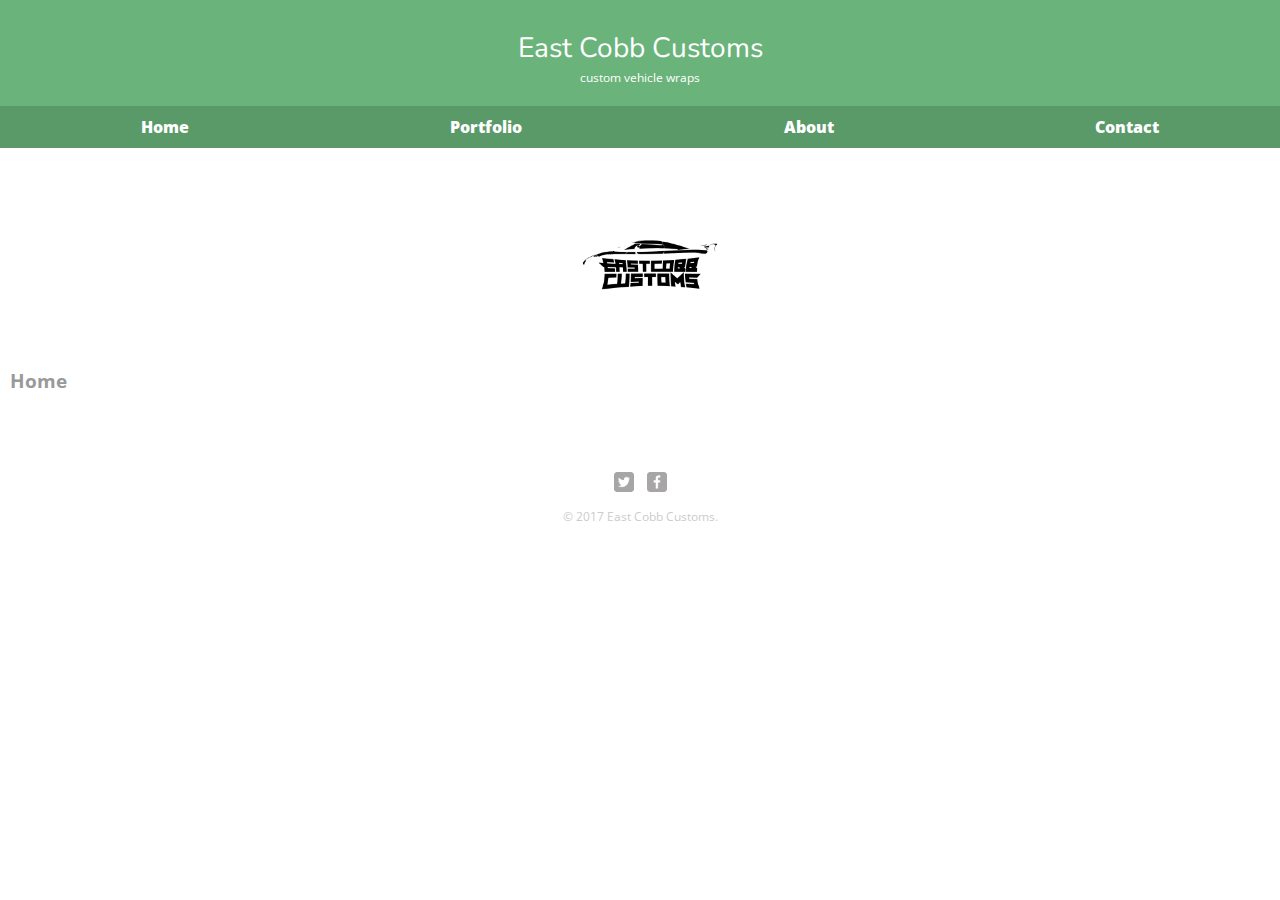
==== src/index.html @ 62e2ba7f "final commit" ====
<!DOCTYPE html>
<html>
  <head>
    <meta charset="utf-8">
    <title>East Cobb Customs | custom vehicle wraps </title>
    <link rel="stylesheet" href="css/normalize.css">
    <link href="https://fonts.googleapis.com/css?family=Nunito:700|Open+Sans:400i" rel="stylesheet">  
    <link type="text/css" rel="stylesheet" href="css/main.css">
    <link type="text/css" rel="stylesheet" href="css/responsive.css">
    <meta name="viewport" content="width=device-width, initial-scale=1.0">
  </head>
  <body>
    <header>
      <a href="index.html" id="logo">R
        <h1>East Cobb Customs</h1>
        <h2>custom vehicle wraps</h2>
      </a>
      <nav>
        <ul>
          <li><a href="index.html">Home</a></li>
          <li><a href="portfolio.html">Portfolio</a></li>
          <li><a href="about.html">About</a></li>
          <li><a href="contact.html">Contact</a></li>
        </ul>
      </nav>
    </header>
   <section>
    <img src=images/ecc-logo.png alt="" class="profile-photo">
    <h3>Home</h3>
    <p></p>
    <p>
    </section>
    <footer>
      <a href="http://twitter.com/eastcobbcustoms"><img src="images/twitter-wrap.png" alt="Twitter Logo" class="social-icon"></a>
       <a href="http://facebook.com/eastcobbcustoms"><img src="images/facebook-wrap.png" alt="Facebook Logo" class="social-icon"></a>
      <p>&copy; 2017 East Cobb Customs.</p>
    </footer>
  </body>
</html>
---- src/css/main.css ----
@charset 'UTF-8';
/* Slider */
.slick-loading .slick-list
{
    background: #fff url('./ajax-loader.gif') center center no-repeat;
}

/* Icons */
@font-face
{
    font-family: 'slick';
    font-weight: normal;
    font-style: normal;

    src: url('./fonts/slick.eot');
    src: url('./fonts/slick.eot?#iefix') format('embedded-opentype'), url('./fonts/slick.woff') format('woff'), url('./fonts/slick.ttf') format('truetype'), url('./fonts/slick.svg#slick') format('svg');
}
/* Arrows */
.slick-prev,
.slick-next
{
    font-size: 0;
    line-height: 0;

    position: absolute;
    top: 50%;

    display: block;

    width: 20px;
    height: 20px;
    padding: 0;
    -webkit-transform: translate(0, -50%);
    -ms-transform: translate(0, -50%);
    transform: translate(0, -50%);

    cursor: pointer;

    color: transparent;
    border: none;
    outline: none;
    background: transparent;
}
.slick-prev:hover,
.slick-prev:focus,
.slick-next:hover,
.slick-next:focus
{
    color: transparent;
    outline: none;
    background: transparent;
}
.slick-prev:hover:before,
.slick-prev:focus:before,
.slick-next:hover:before,
.slick-next:focus:before
{
    opacity: 1;
}
.slick-prev.slick-disabled:before,
.slick-next.slick-disabled:before
{
    opacity: .25;
}

.slick-prev:before,
.slick-next:before
{
    font-family: 'slick';
    font-size: 20px;
    line-height: 1;

    opacity: .75;
    color: black;

    -webkit-font-smoothing: antialiased;
    -moz-osx-font-smoothing: grayscale;
}

.slick-prev
{
    left: -25px;
}
[dir='rtl'] .slick-prev
{
    right: -25px;
    left: auto;
}
.slick-prev:before
{
    content: '←';
}
[dir='rtl'] .slick-prev:before
{
    content: '→';
}

.slick-next
{
    right: -25px;
}
[dir='rtl'] .slick-next
{
    right: auto;
    left: -25px;
}
.slick-next:before
{
    content: '→';
}
[dir='rtl'] .slick-next:before
{
    content: '←';
}

/* Dots */
.slick-dotted.slick-slider
{
    margin-bottom: 30px;
}

.slick-dots
{
    position: absolute;
    bottom: -25px;

    display: block;

    padding: 0;
    margin: 0;

    list-style: none;

    text-align: center;
}
.slick-dots li
{
    position: relative;

    display: inline-block;

    width: 20px;
    height: 20px;
    margin: 0 5px;
    padding: 0;

    cursor: pointer;
}
.slick-dots li button
{
    font-size: 0;
    line-height: 0;

    display: block;

    width: 20px;
    height: 20px;
    padding: 5px;

    cursor: pointer;

    color: transparent;
    border: 0;
    outline: none;
    background: transparent;
}
.slick-dots li button:hover,
.slick-dots li button:focus
{
    outline: none;
}
.slick-dots li button:hover:before,
.slick-dots li button:focus:before
{
    opacity: 1;
}
.slick-dots li button:before
{
    font-family: 'slick';
    font-size: 6px;
    line-height: 20px;

    position: absolute;
    top: 0;
    left: 0;

    width: 20px;
    height: 20px;

    content: '•';
    text-align: center;

    opacity: .25;
    color: black;

    -webkit-font-smoothing: antialiased;
    -moz-osx-font-smoothing: grayscale;
}
.slick-dots li.slick-active button:before
{
    opacity: .75;
    color: black;
}

header {
}

header img {
  width: 200px;
  height: auto;
  display: block;
  margin: 0 auto 0 auto;
}

 header h1 {
  text-align: center;
}

h2 {
  text-align: center;
}


nav {
  display: block;
  width: 100%;
  
}

nav ul {
  display: flex;
  width: 100%;
  flex-direction: row;
  justify-content: space-around;
}


/********
GENERAL
********/

body {
  font-family: 'Open sans', sans-serif;
}

#wrapper {
  max-width: 940px;
  margin: 0 auto;
  padding: 0 5%;
}
section {
  display: block;
  width: 100%;
  margin: 0;
  padding: 0;
}

.slideshow {
  display: block;
  width: 100%;
  margin: 0;
  padding: 0;
  position: relative;
}

.slideshow li {
  display: block;
  padding: 10px;
  position: relative;
}

.slideshow li a {
  display: block;
}

.slideshow li a .image-wrapper {
  display: flex;
  justify-content: center;
  align-items: center;
  width: 100%;
  height: 325px;
  overflow: hidden;
  
}

.slideshow li a .image-wrapper img {
  display: block;
  width: 100%;
}

.slideshow li a .image-wrapper p {
  display: block;
  color: black;
  text-align: center;
  position: absolute;
  bottom: -20px;
}

a {
  text-decoration: none;
}

h3 {
  margin: 0 0 1em 0;
}


/********
HEADING
********/

header {
  display: block;
  margin: 0 0 30px 0;
  padding: 5x 0 0 0;
  width: 100%;
}

#logo {
  text-align: center;
  margin: 0;
}

h1 {
  font-family: 'Nunito', sans-serif;
  margin: 15px 0;
  font-size: 1.75em;
  font-weight: normal;
  line-height: 0.8em;
}

h2{
  font-size: 0.75em;
  margin: -5px 0 0;
  font-weight: normal;
}


/*********
NAVIGATION
*********/

nav {
  text-align: center;
  padding: 10px 0;
  margin: 20px 0 0;
}

nav ul {
  list-style: none;
  margin: 0 10px;
  padding: 0;
}

nav li {
  display: inline-block; 
}

nav a {
  font-weight: 800;
  padding: 15px 10px;
  color: white;
}


/******
FOOTER
******/

footer {
  font-size: 0.75em;
  text-align: center;
  clear: both;
  padding-top: 50px;
  color: #ccc;
}

.social-icon {
  width: 20px;
  height: 20px;
  margin: 0 5px;
}


/**************
PAGE: PORTFOLIO
**************/

#gallery {
  margin: 0;
  padding: 0;
  list-style: none;
}

#gallery li {
  float: left;
  width: 45%;
  margin: 2.5%;
  background-color: #f5f5f5;
  color: #bdc3c7;
}

#gallery li a p {
  margin: 0;
  padding: 5%;
  font-size: 0.75em;
  color: #bdc3c7;
}

/***********
PAGE: ABOUT
***********/

.profile-photo {
  display: block;
  max-width: 150px;
  margin: 0 auto 30px;
  border-radius: 100%;
}

/*************
PAGE: CONTACT
*************/

.contact-info {
  list-style: none;
  padding: 0;
  margin: 0;
  font-size: 0.9em;
}

.contact-info a {
  display: block;
  min-height: 20px;
  background-repeat: no-repeat;
  background-size: 20px 20px;
  padding: 0 0 0 30px; 
  margin: 0 0 10px;
}

.contact-info li.phone a {
  background-image: url('../images/phone.png'); 
}

.contact-info li.mail a {
  background-image: url('../images/mail.png'); 
}

.contact-info li.twitter a {
  background-image: url('../images/twitter.png'); 
}

section {
  padding: 10px;
}

/********
COLORS
********/

/* site body */
body {
  background-color: #fff;
  color: #999;
}


/* green header */
header{
  background: #6ab47b;
  border-color: #599a68;
}

/* nav background on mobile */
nav {
  background: #599a68;
}


/* logo text */
h1, h2 {
  color: #fff;
}

/* links */
a {
  color: #6ab47b;
}


/* nav link */
nav a, nav a:visited {
  color: #fff;
}

/* selected nav link */
nav a.selected, nav a:hover {
  color: #32673f;
}
---- src/css/responsive.css ----
@media screen and (min-width: 480px) {

   /*****************
    TWO COLUMN LAYOUT
   *****************/
  
  #primary {
    
  }
  
  
  
}

@media screen and (min-width: 660px) {
  
}
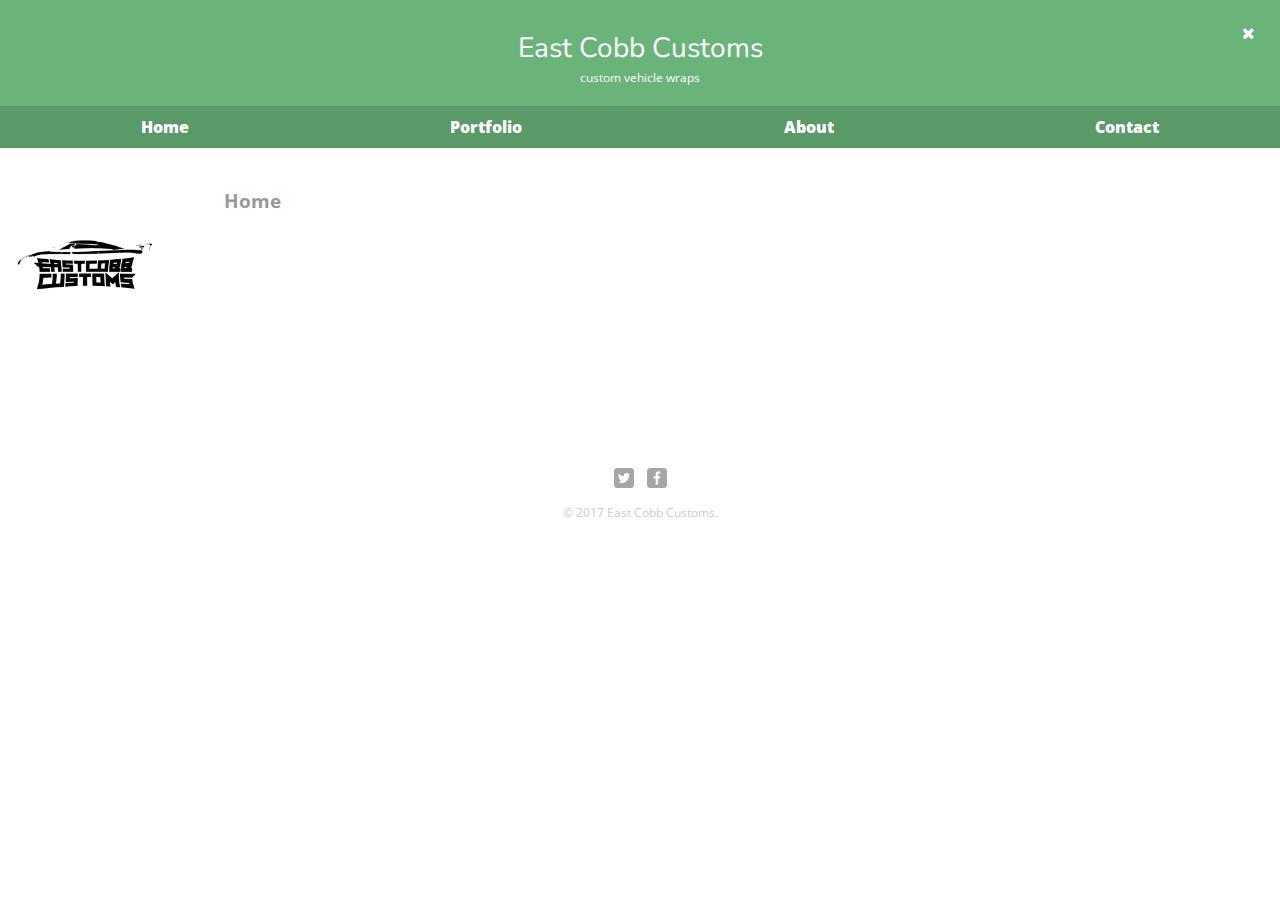
==== commit a6e14854: "Final Project" ====
--- a/src/index.html
+++ b/src/index.html
@@ -1,20 +1,27 @@
 <!DOCTYPE html>
 <html>
+<!-- HEAD SECTION -->
   <head>
     <meta charset="utf-8">
     <title>East Cobb Customs | custom vehicle wraps </title>
     <link rel="stylesheet" href="css/normalize.css">
-    <link href="https://fonts.googleapis.com/css?family=Nunito:700|Open+Sans:400i" rel="stylesheet">  
+    <link href="https://fonts.googleapis.com/css?family=Nunito:700|Open+Sans:400i" rel="stylesheet">
+    <link href=" https://maxcdn.bootstrapcdn.com/font-awesome/4.5.0/css/font-awesome.min.css" rel="stylesheet">
     <link type="text/css" rel="stylesheet" href="css/main.css">
     <link type="text/css" rel="stylesheet" href="css/responsive.css">
     <meta name="viewport" content="width=device-width, initial-scale=1.0">
   </head>
+<!-- END HEAD SECTION -->
+<!-- BODY -->
   <body>
     <header>
       <a href="index.html" id="logo">R
         <h1>East Cobb Customs</h1>
         <h2>custom vehicle wraps</h2>
       </a>
+      <i class="fa fa-bars"></i>
+      <i class="fa fa-close close-menu"></i>
+<!--   NAVIGATION     -->
       <nav>
         <ul>
           <li><a href="index.html">Home</a></li>
@@ -23,6 +30,7 @@
           <li><a href="contact.html">Contact</a></li>
         </ul>
       </nav>
+<!--  END NAVIGATION  -->
     </header>
    <section>
     <img src=images/ecc-logo.png alt="" class="profile-photo">
@@ -30,10 +38,13 @@
     <p></p>
     <p>
     </section>
+<!-- FOOTER   -->
     <footer>
       <a href="http://twitter.com/eastcobbcustoms"><img src="images/twitter-wrap.png" alt="Twitter Logo" class="social-icon"></a>
        <a href="http://facebook.com/eastcobbcustoms"><img src="images/facebook-wrap.png" alt="Facebook Logo" class="social-icon"></a>
       <p>&copy; 2017 East Cobb Customs.</p>
     </footer>
+<!-- END FOOTER -->
   </body>
+<!-- END BODY -->
 </html>--- a/src/css/main.css
+++ b/src/css/main.css
@@ -362,6 +362,10 @@
   color: white;
 }
 
+/* mobile menu */
+.close-menu {
+	display: none;
+}
 
 /******
 FOOTER
@@ -464,7 +468,6 @@
   color: #999;
 }
 
-
 /* green header */
 header{
   background: #6ab47b;
@@ -487,7 +490,6 @@
   color: #6ab47b;
 }
 
-
 /* nav link */
 nav a, nav a:visited {
   color: #fff;
@@ -498,3 +500,45 @@
   color: #32673f;
 }
 
+
+.fa-bars {
+  display: none;
+}
+
+/* lightbox */
+body.popup:after {
+	content: '';
+	width: 100%;
+	height: 100%;
+	background: rgba(0,0,0,0.75);
+	position: fixed;
+	top: 0;
+	left: 0;
+	z-index: 2;
+}
+
+.popup-img {
+	display: block;
+	width: 50%;
+	position: fixed;
+	top: 50%;
+	left: 50%;
+	transform: translate(-50%, -50%);
+	z-index: 5;
+}
+
+.fa-close {
+	display: block;
+	position: fixed;
+	top: 15px;
+	right: 15px;
+	color: white;
+	padding: 10px;
+	z-index: 5;
+}
+
+.fa-close:hover {
+	cursor: pointer;
+}
+
+
--- a/src/css/responsive.css
+++ b/src/css/responsive.css
@@ -1,17 +1,93 @@
+  /*Media Queries*/
+
+
 @media screen and (min-width: 480px) {
-
-   /*****************
+  
+  /*****************
     TWO COLUMN LAYOUT
    *****************/
   
   #primary {
-    
+    width: 50%;
+    float: left; 
+  }
+  
+  #secondary {
+    width: 40%;
+    float: right;
+  }
+  
+ /**************
+ PAGE: PORTFOLIO
+ **************/
+  
+  #gallery li {
+    width: 28.3333%;
+  }
+  
+  #gallery li:nth-child(4n) {
+    clear: left;
+  }
+
+  
+ /**************
+ PAGE: ABOUT
+ **************/
+  
+  .profile-photo {
+    float: left;
+    margin: 0 5% 80px 0;
+  } 
+}
+
+   
+  
+@media screen and (max-width: 480px) {
+  
+  
+  /********
+  HEADER
+  ********/
+  
+  nav {
+    background: #6ab47b;
+    font-size: 1.125em;
+    text-align: center;
+    width: 100%;
+    margin: 0;
+    height: 100%;
+    position: fixed;
+    top: 0;
+    left: 0;
+    display: none;
+  }
+  
+  nav ul {
+    display: block
+  }
+  
+  nav ul li {
+    display: block;
+    padding: 20px 0 20px 0;
+  }
+  
+  .fa-bars {
+    display: block;
+    padding: 10px;
+    position: absolute;
+    top: 10px;
+    right: 10px;
+    color: white;
+  }
+  
+  .fa-bars:hover {
+    cursor: pointer;
   }
   
   
   
-}
-
-@media screen and (min-width: 660px) {
+  
+  
+  
   
 }